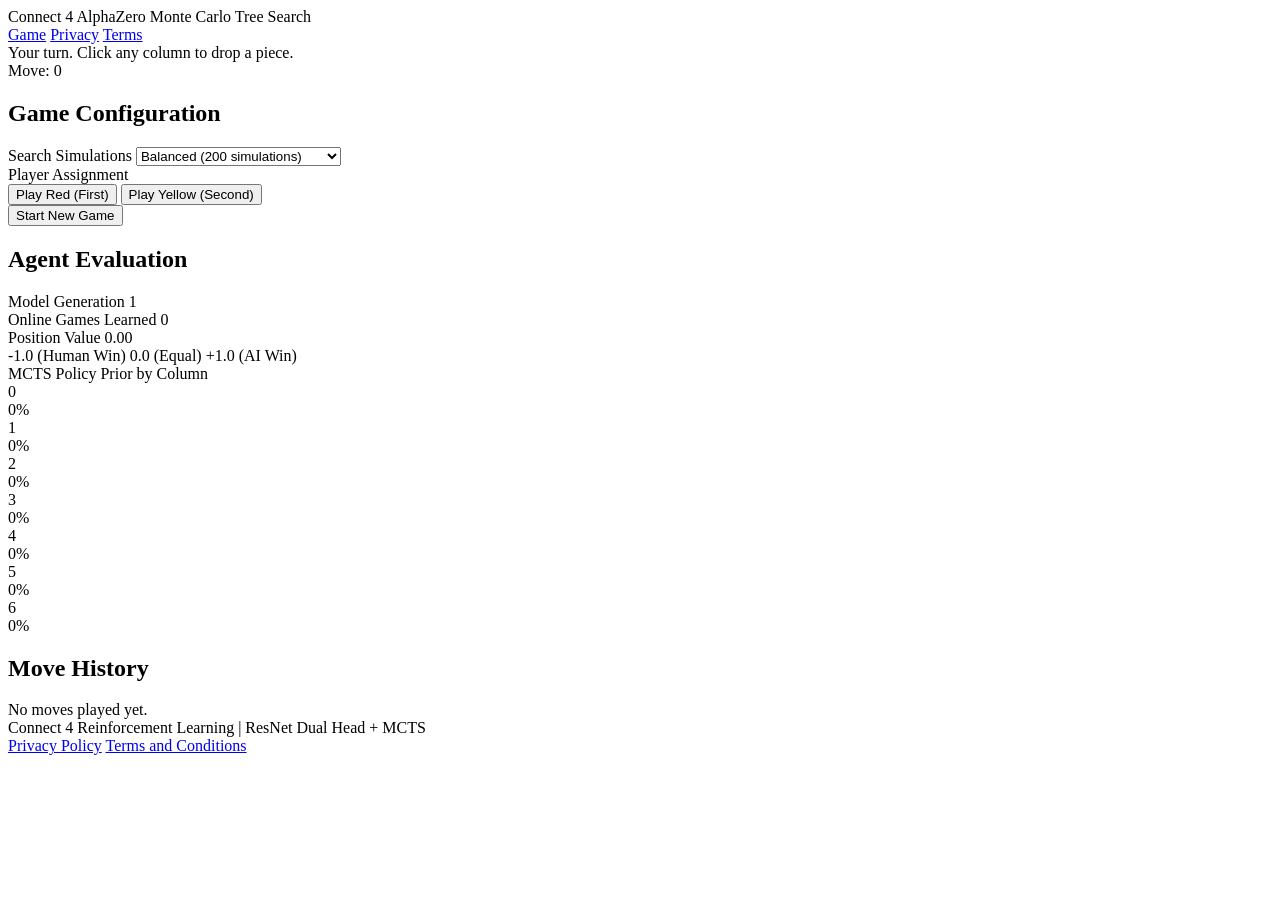
==== web/static/index.html @ 83cb018f "Implement web user interface layout and board styling" ====
<!DOCTYPE html>
<html lang="en">
<head>
  <meta charset="UTF-8">
  <meta name="viewport" content="width=device-width, initial-scale=1.0">
  <title>Connect 4 - AlphaZero Reinforcement Learning</title>
  <link rel="icon" type="image/svg+xml" href="/static/favicon.svg">
  <link rel="stylesheet" href="/static/style.css">
</head>
<body>
  <header class="top-header">
    <div class="header-container">
      <div class="brand-group">
        <span class="brand-title">Connect 4 AlphaZero</span>
        <span class="brand-subtitle">Monte Carlo Tree Search</span>
      </div>
      <nav class="nav-links">
        <a href="/" class="active">Game</a>
        <a href="/privacy">Privacy</a>
        <a href="/terms">Terms</a>
      </nav>
    </div>
  </header>

  <main class="main-layout">
    <div class="game-column">
      <div class="status-panel">
        <div class="turn-indicator">
          <span class="disc-preview" id="currentTurnDisc"></span>
          <span id="statusMessage">Your turn. Click any column to drop a piece.</span>
        </div>
        <div class="game-timer" id="moveCounter">Move: 0</div>
      </div>

      <div class="board-wrapper">
        <div class="column-indicators" id="columnIndicators">
          <div class="col-indicator" data-col="0"></div>
          <div class="col-indicator" data-col="1"></div>
          <div class="col-indicator" data-col="2"></div>
          <div class="col-indicator" data-col="3"></div>
          <div class="col-indicator" data-col="4"></div>
          <div class="col-indicator" data-col="5"></div>
          <div class="col-indicator" data-col="6"></div>
        </div>
        <div class="board-frame" id="boardFrame">
          <div class="board-grid" id="boardGrid"></div>
        </div>
      </div>
    </div>

    <aside class="sidebar-column">
      <section class="panel-section">
        <h2>Game Configuration</h2>
        <div class="form-group">
          <label for="difficultySelect">Search Simulations</label>
          <select id="difficultySelect" class="form-control">
            <option value="50">Fast (50 simulations)</option>
            <option value="200" selected>Balanced (200 simulations)</option>
            <option value="600">Deep Search (600 simulations)</option>
          </select>
        </div>

        <div class="form-group">
          <label>Player Assignment</label>
          <div class="segmented-control" id="playerSideControl">
            <button type="button" class="segment-btn active" data-side="1">Play Red (First)</button>
            <button type="button" class="segment-btn" data-side="2">Play Yellow (Second)</button>
          </div>
        </div>

        <button type="button" id="newGameBtn" class="btn btn-primary">Start New Game</button>
      </section>

      <section class="panel-section">
        <h2>Agent Evaluation</h2>
        <div class="model-meta-row">
          <div class="meta-item">
            <span class="meta-label">Model Generation</span>
            <span class="meta-val" id="modelGenDisplay">1</span>
          </div>
          <div class="meta-item">
            <span class="meta-label">Online Games Learned</span>
            <span class="meta-val" id="gamesLearnedDisplay">0</span>
          </div>
        </div>

        <div class="metric-block">
          <div class="metric-header">
            <span>Position Value</span>
            <span id="valueDisplay">0.00</span>
          </div>
          <div class="eval-bar-track">
            <div class="eval-bar-fill" id="evalBarFill"></div>
          </div>
          <div class="eval-scale">
            <span>-1.0 (Human Win)</span>
            <span>0.0 (Equal)</span>
            <span>+1.0 (AI Win)</span>
          </div>
        </div>

        <div class="metric-block">
          <div class="metric-header">
            <span>MCTS Policy Prior by Column</span>
          </div>
          <div class="policy-bars" id="policyBarsContainer">
            <div class="policy-bar-row">
              <span class="policy-col-num">0</span>
              <div class="policy-bar-track"><div class="policy-bar-fill" id="policyBar0"></div></div>
              <span class="policy-pct" id="policyPct0">0%</span>
            </div>
            <div class="policy-bar-row">
              <span class="policy-col-num">1</span>
              <div class="policy-bar-track"><div class="policy-bar-fill" id="policyBar1"></div></div>
              <span class="policy-pct" id="policyPct1">0%</span>
            </div>
            <div class="policy-bar-row">
              <span class="policy-col-num">2</span>
              <div class="policy-bar-track"><div class="policy-bar-fill" id="policyBar2"></div></div>
              <span class="policy-pct" id="policyPct2">0%</span>
            </div>
            <div class="policy-bar-row">
              <span class="policy-col-num">3</span>
              <div class="policy-bar-track"><div class="policy-bar-fill" id="policyBar3"></div></div>
              <span class="policy-pct" id="policyPct3">0%</span>
            </div>
            <div class="policy-bar-row">
              <span class="policy-col-num">4</span>
              <div class="policy-bar-track"><div class="policy-bar-fill" id="policyBar4"></div></div>
              <span class="policy-pct" id="policyPct4">0%</span>
            </div>
            <div class="policy-bar-row">
              <span class="policy-col-num">5</span>
              <div class="policy-bar-track"><div class="policy-bar-fill" id="policyBar5"></div></div>
              <span class="policy-pct" id="policyPct5">0%</span>
            </div>
            <div class="policy-bar-row">
              <span class="policy-col-num">6</span>
              <div class="policy-bar-track"><div class="policy-bar-fill" id="policyBar6"></div></div>
              <span class="policy-pct" id="policyPct6">0%</span>
            </div>
          </div>
        </div>
      </section>

      <section class="panel-section">
        <h2>Move History</h2>
        <div class="move-log" id="moveLog">
          <div class="move-log-empty">No moves played yet.</div>
        </div>
      </section>
    </aside>
  </main>

  <footer class="app-footer">
    <div class="footer-container">
      <div class="footer-meta">
        <span>Connect 4 Reinforcement Learning</span>
        <span class="separator">|</span>
        <span>ResNet Dual Head + MCTS</span>
      </div>
      <div class="footer-links">
        <a href="/privacy">Privacy Policy</a>
        <a href="/terms">Terms and Conditions</a>
      </div>
    </div>
  </footer>

  <script type="module" src="/static/app.js"></script>
</body>
</html>
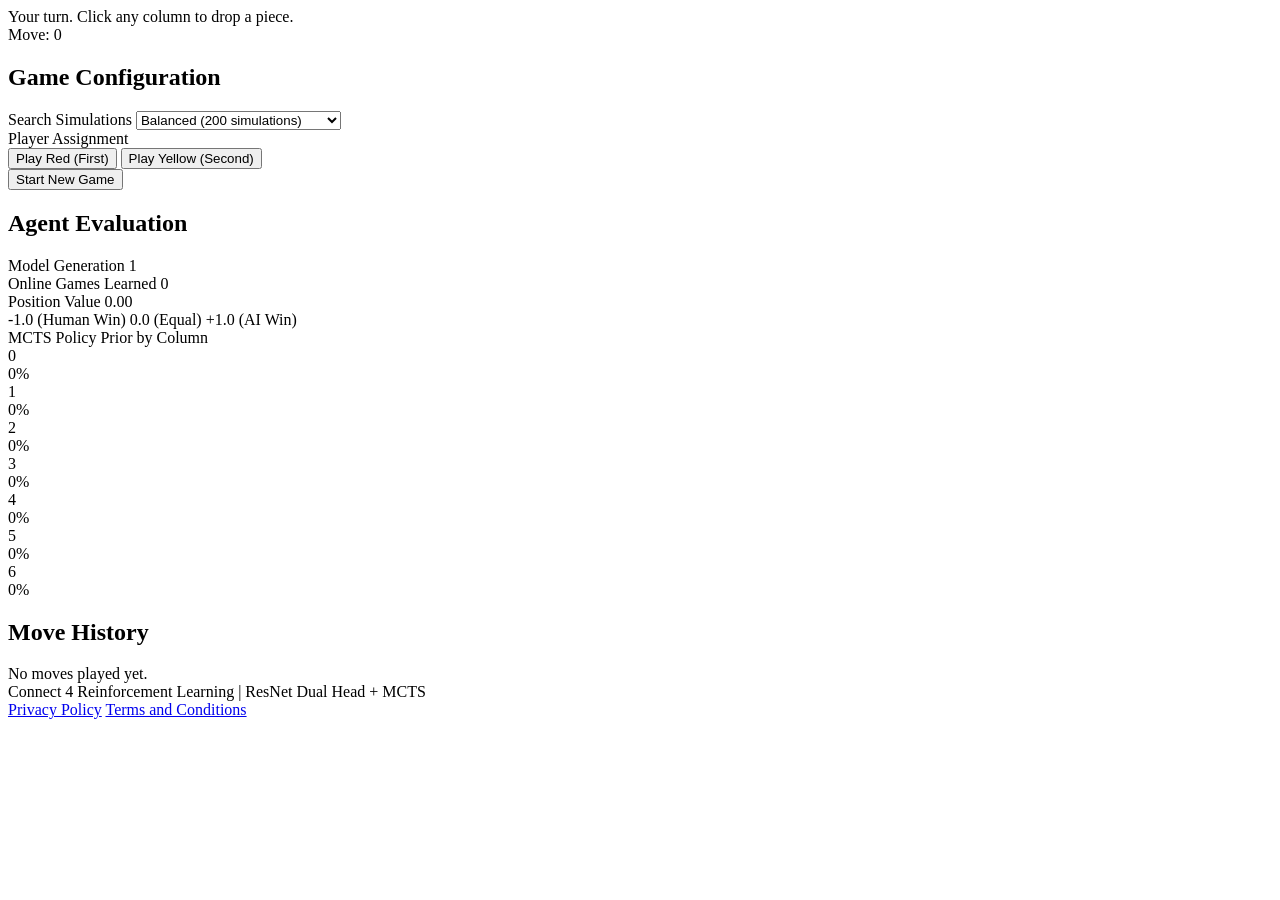
==== commit bade87d8: "Remove top navigation bar for focused game experience" ====
--- a/web/static/index.html
+++ b/web/static/index.html
@@ -8,20 +8,6 @@
   <link rel="stylesheet" href="/static/style.css">
 </head>
 <body>
-  <header class="top-header">
-    <div class="header-container">
-      <div class="brand-group">
-        <span class="brand-title">Connect 4 AlphaZero</span>
-        <span class="brand-subtitle">Monte Carlo Tree Search</span>
-      </div>
-      <nav class="nav-links">
-        <a href="/" class="active">Game</a>
-        <a href="/privacy">Privacy</a>
-        <a href="/terms">Terms</a>
-      </nav>
-    </div>
-  </header>
-
   <main class="main-layout">
     <div class="game-column">
       <div class="status-panel">
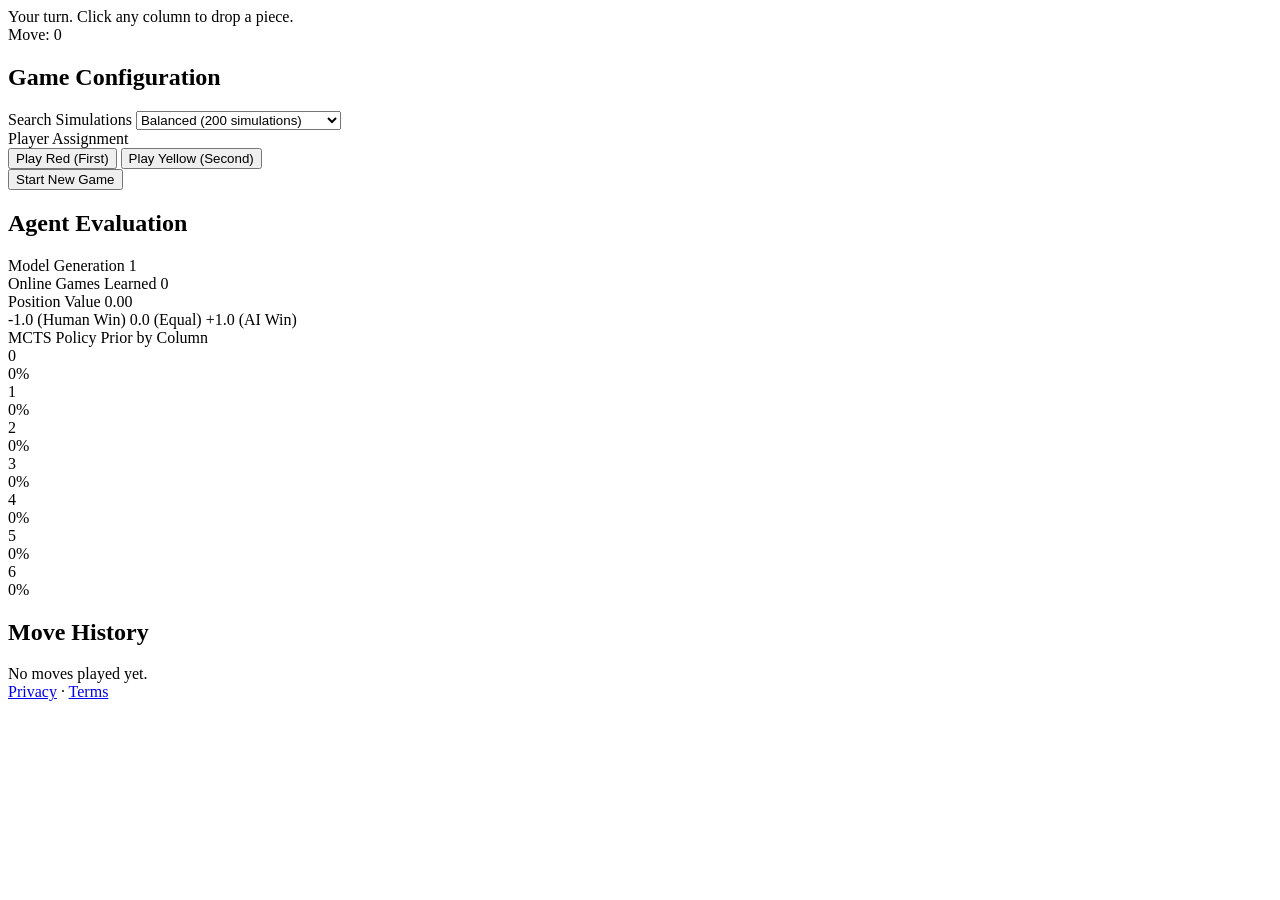
==== commit 9c623c17: "Remove footer and redesign interface with borderless architectural dark design" ====
--- a/web/static/index.html
+++ b/web/static/index.html
@@ -135,22 +135,14 @@
           <div class="move-log-empty">No moves played yet.</div>
         </div>
       </section>
+
+      <div class="sidebar-meta">
+        <a href="/privacy">Privacy</a>
+        <span>·</span>
+        <a href="/terms">Terms</a>
+      </div>
     </aside>
   </main>
-
-  <footer class="app-footer">
-    <div class="footer-container">
-      <div class="footer-meta">
-        <span>Connect 4 Reinforcement Learning</span>
-        <span class="separator">|</span>
-        <span>ResNet Dual Head + MCTS</span>
-      </div>
-      <div class="footer-links">
-        <a href="/privacy">Privacy Policy</a>
-        <a href="/terms">Terms and Conditions</a>
-      </div>
-    </div>
-  </footer>
 
   <script type="module" src="/static/app.js"></script>
 </body>
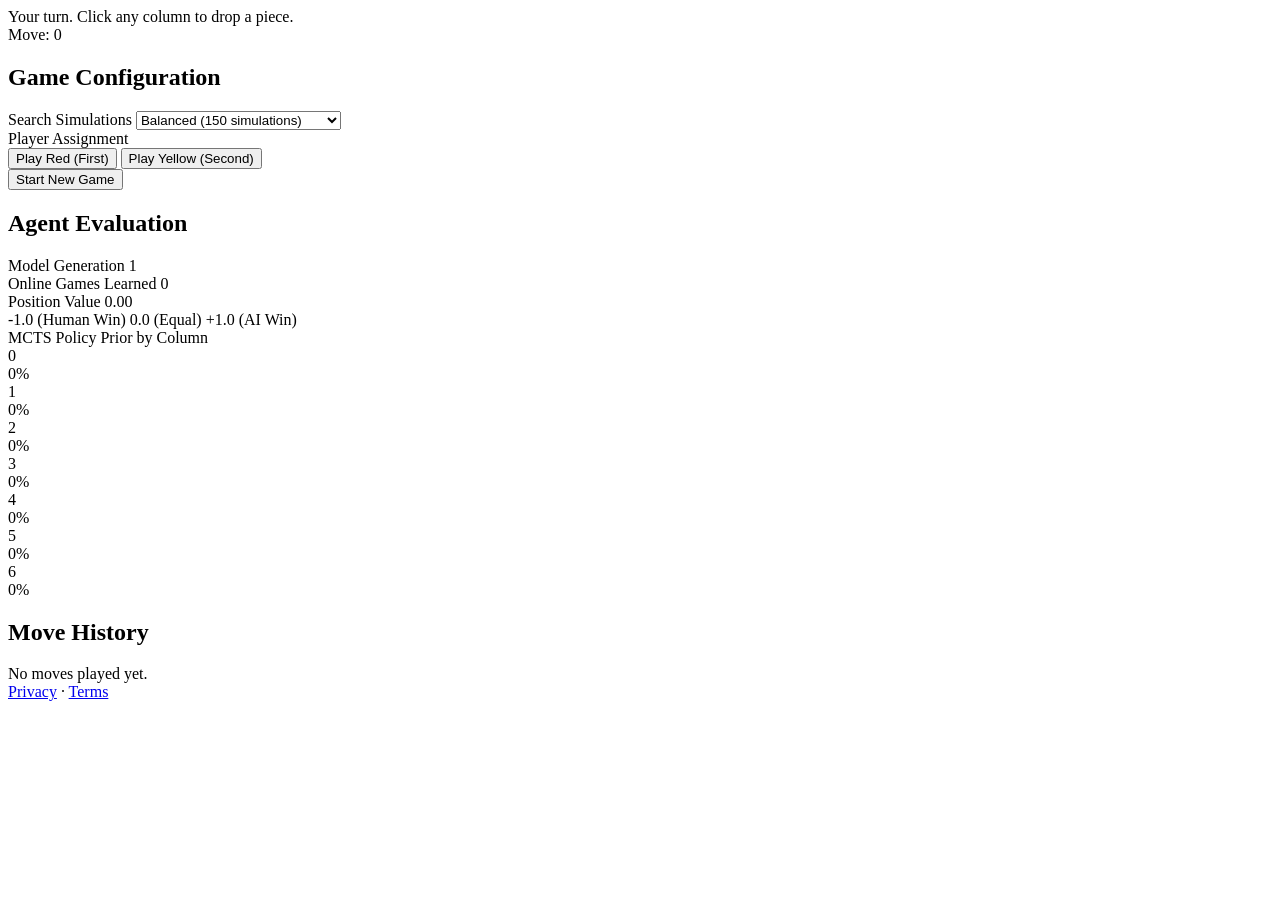
==== commit bac6f945: "Optimize MCTS search, network inference, and speed presets for faster play" ====
--- a/web/static/index.html
+++ b/web/static/index.html
@@ -40,9 +40,10 @@
         <div class="form-group">
           <label for="difficultySelect">Search Simulations</label>
           <select id="difficultySelect" class="form-control">
-            <option value="50">Fast (50 simulations)</option>
-            <option value="200" selected>Balanced (200 simulations)</option>
-            <option value="600">Deep Search (600 simulations)</option>
+            <option value="25">Instant (25 simulations)</option>
+            <option value="60">Fast (60 simulations)</option>
+            <option value="150" selected>Balanced (150 simulations)</option>
+            <option value="400">Deep Search (400 simulations)</option>
           </select>
         </div>
 
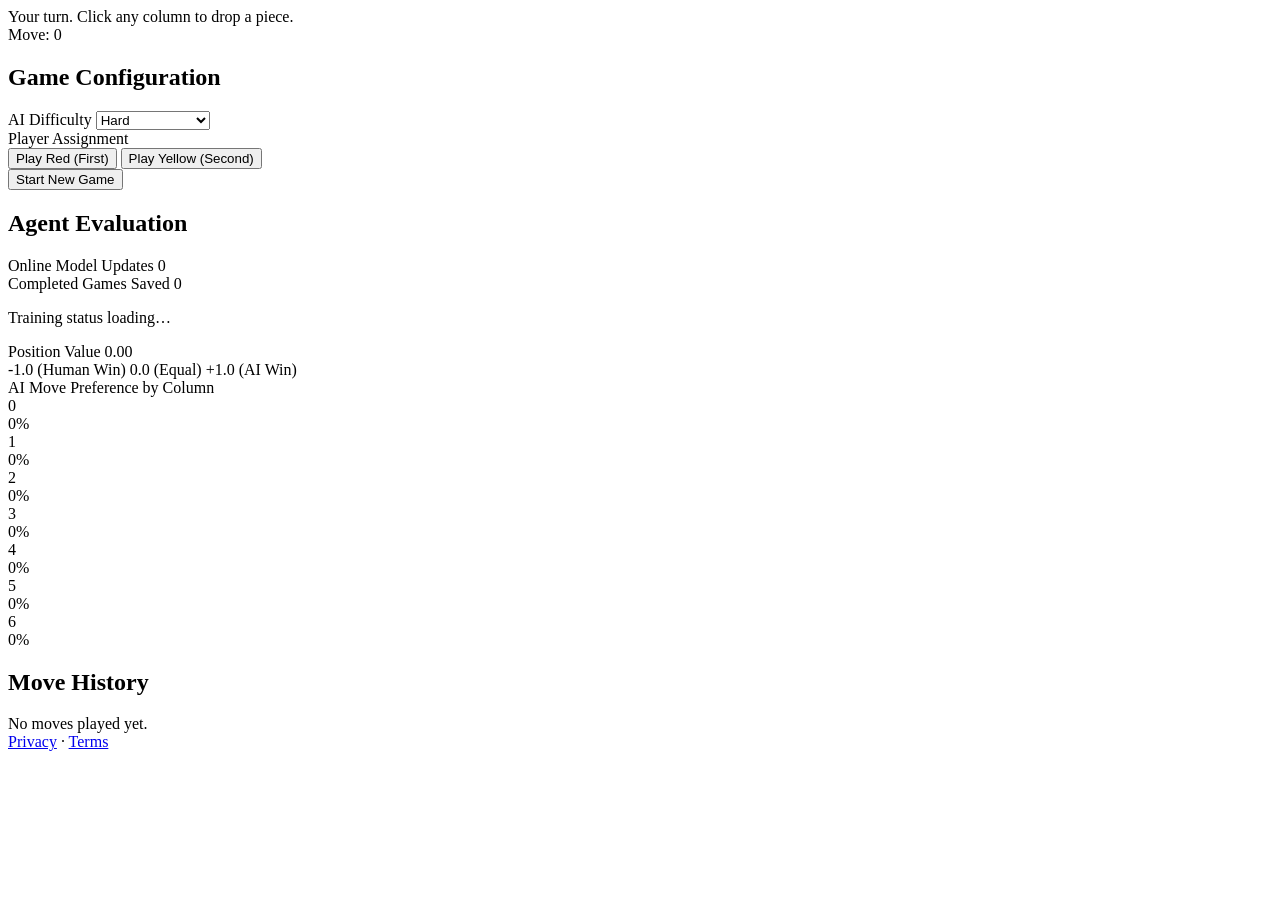
==== commit f9fde2c3: "Strengthen Connect 4 AI and online learning" ====
--- a/web/static/index.html
+++ b/web/static/index.html
@@ -38,12 +38,11 @@
       <section class="panel-section">
         <h2>Game Configuration</h2>
         <div class="form-group">
-          <label for="difficultySelect">Search Simulations</label>
+          <label for="difficultySelect">AI Difficulty</label>
           <select id="difficultySelect" class="form-control">
-            <option value="25">Instant (25 simulations)</option>
-            <option value="60">Fast (60 simulations)</option>
-            <option value="150" selected>Balanced (150 simulations)</option>
-            <option value="400">Deep Search (400 simulations)</option>
+            <option value="400" selected>Hard</option>
+            <option value="800">Very Hard</option>
+            <option value="1600">Extremely Hard</option>
           </select>
         </div>
 
@@ -62,14 +61,15 @@
         <h2>Agent Evaluation</h2>
         <div class="model-meta-row">
           <div class="meta-item">
-            <span class="meta-label">Model Generation</span>
-            <span class="meta-val" id="modelGenDisplay">1</span>
+            <span class="meta-label">Online Model Updates</span>
+            <span class="meta-val" id="modelGenDisplay">0</span>
           </div>
           <div class="meta-item">
-            <span class="meta-label">Online Games Learned</span>
+            <span class="meta-label">Completed Games Saved</span>
             <span class="meta-val" id="gamesLearnedDisplay">0</span>
           </div>
         </div>
+        <p class="training-state" id="trainingState" aria-live="polite">Training status loading…</p>
 
         <div class="metric-block">
           <div class="metric-header">
@@ -88,7 +88,7 @@
 
         <div class="metric-block">
           <div class="metric-header">
-            <span>MCTS Policy Prior by Column</span>
+            <span>AI Move Preference by Column</span>
           </div>
           <div class="policy-bars" id="policyBarsContainer">
             <div class="policy-bar-row">
@@ -145,6 +145,15 @@
     </aside>
   </main>
 
+  <div class="result-overlay" id="resultOverlay" hidden>
+    <div class="result-dialog" role="dialog" aria-modal="true" aria-labelledby="resultTitle" aria-describedby="resultDescription">
+      <div class="result-icon" id="resultIcon" aria-hidden="true">★</div>
+      <h2 id="resultTitle">Game over</h2>
+      <p id="resultDescription"></p>
+      <button type="button" id="playAgainBtn" class="btn btn-primary">Play Again</button>
+    </div>
+  </div>
+
   <script type="module" src="/static/app.js"></script>
 </body>
 </html>
